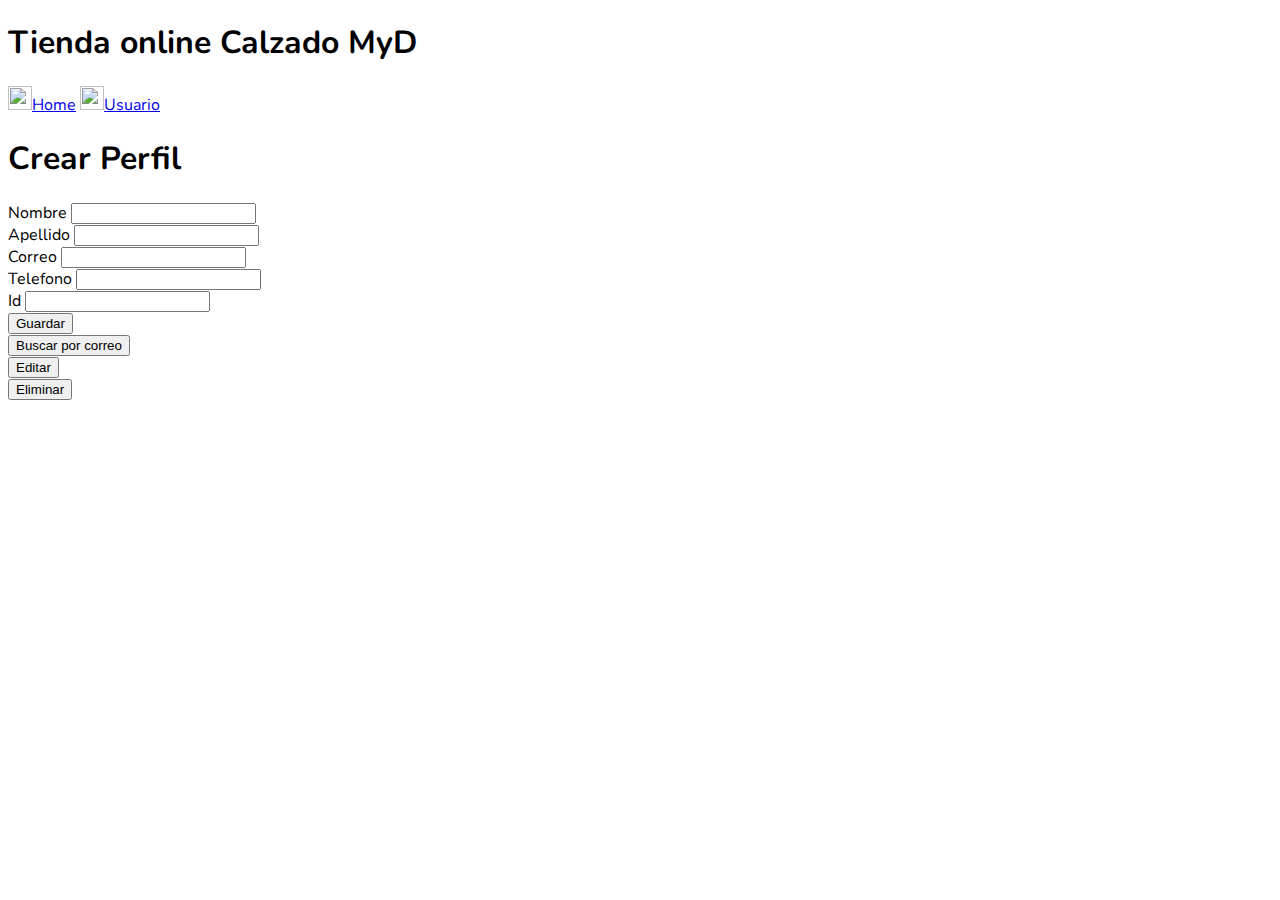
==== usuario.html @ 893866a6 "Load Archivos" ====
<!DOCTYPE html>
<html lang="es">

<head>
    <meta charset="UTF-8">
    <meta http-equiv="X-UA-Compatible" content="IE=edge">
    <meta name="viewport" content="width=device-width, initial-scale=1.0">
    <title>Calzado MyD</title>
    <link rel="stylesheet" type="text/css" href="//fonts.googleapis.com/css?family=Nunito" />
    <link rel="stylesheet" href="./styles/styles.css">
</head>

<body id="home">
    <header>
        <div>
            <h1>Tienda online Calzado MyD</h1>
        </div>
    </header>
<div>
        <nav class="menu">
            <div class="container-fluid">
                <a class="nav-link active" aria-current="page" href="index.html" tabindex="-1">
                    <img class="icono-activo-home" src="https://image.flaticon.com/icons/png/512/61/61426.png" alt="" width="24" height="24">Home</a>
                <a class="nav-link" aria-current="page" href="usuario.html" tabindex="-1">
                    <img src="https://i.ibb.co/3RMCBkL/Component-2.png" alt="" width="24" height="24">Usuario
                </a>
            </div>
        </nav>
    </div> 

    <main>
        <div class="div-usuario">
            <div class="row usuario">
                    <h1 class="Headline1">Crear Perfil</h1>
                <div class="col datos">

                </div>
            </div>
            <form id="formulario">
                <div class="campo">
                    <label for="name" class="form-label body1Regular label-edit">Nombre</label>
                    <input id="name" name="name" class="ms-1 edit body1Regular form-control" type="text" placeholder="">
                </div>
                <div class="campo">
                    <label for="lastName" class="form-label body1Regular label-edit">Apellido</label>
                    <input id="lastName" name="lastName" class="ms-1 edit body1Regular form-control" type="text" placeholder="">
                </div>
                <div class="campo">
                    <label for="email" class="form-label body1Regular label-edit">Correo</label>
                    <input id="email" name="email" class="ms-1 edit body1Regular form-control" type="text" placeholder="">
                </div>
                <div class="campo">
                    <label for="name" class="form-label body1Regular label-edit">Telefono</label>
                    <input id="name" name="number" class=" type="text" placeholder="">
                </div>
                <div class="campo">
                    <label id="label-edit" for="id" class="form-label body1Regular label-edit">Id</label>
                    <input id="id" name="id" class="ms-1 edit body1Regular form-control" type="text" placeholder="" readonly>
                </div>
                <div class="">
                    <button id="btnGuardar" type="submit" class="btn btn-secondary buttom guardar-cambios">Guardar</button>
                </div>
                <div class="">
                    <button id="btnCorreo" type="button" class="btn btn-secondary buttom guardar-cambios">Buscar por correo</button>
                </div>
                <div class="">
                    <button id="btnEditar" type="button" class="btn btn-secondary buttom guardar-cambios">Editar</button>
                </div>
                <div class="">
                    <button id="btnEliminar" type="button" class="btn btn-secondary buttom guardar-cambios">Eliminar</button>
                </div>
            </form>
        </div>
    </main>
    
    <script src="./scripts/usuarios.js"></script>
</body>
</html>
---- styles/styles.css ----
html{
    font-family: Nunito;
}
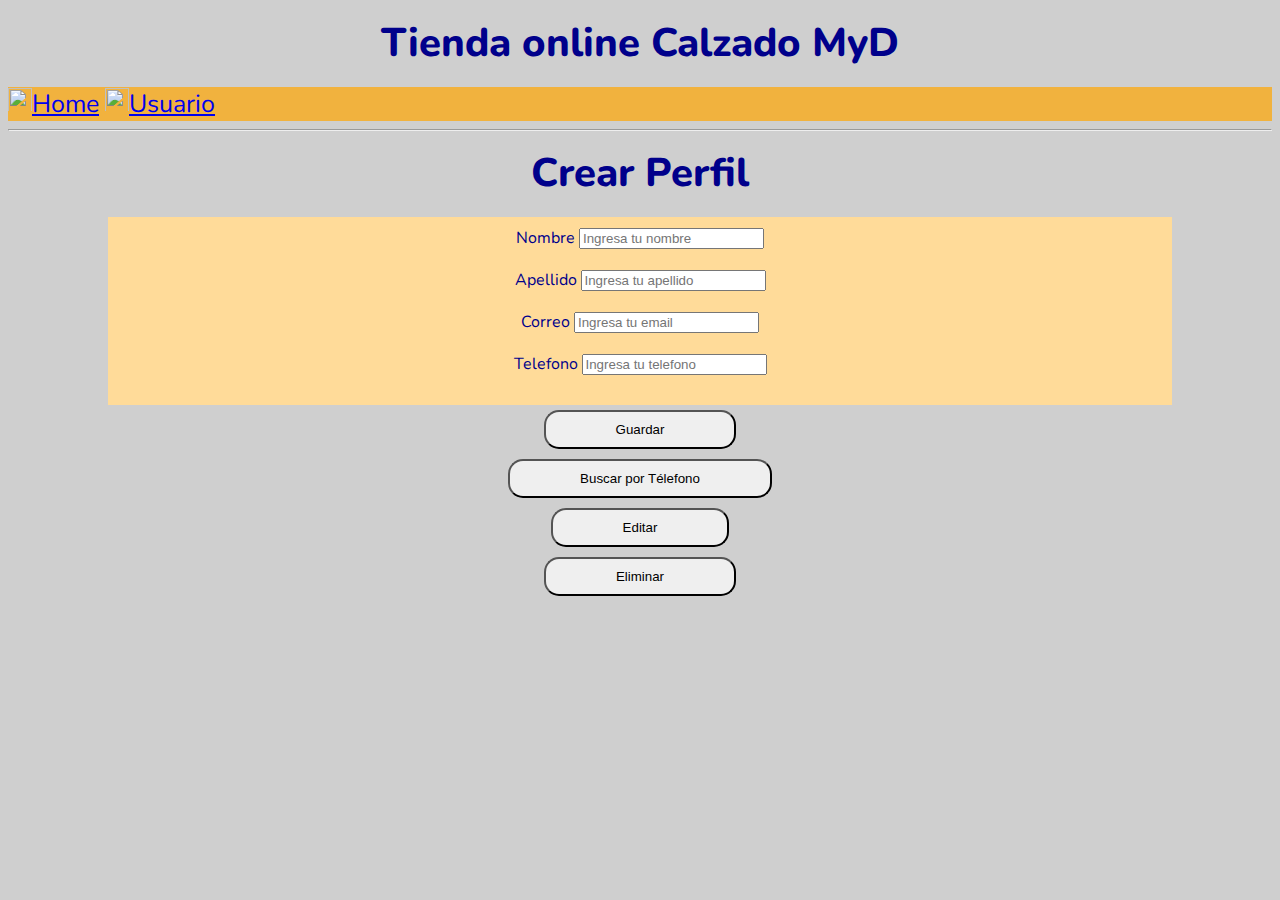
==== commit 6d3d5289: "load Estructura Js" ====
--- a/usuario.html
+++ b/usuario.html
@@ -18,7 +18,7 @@
     </header>
 <div>
         <nav class="menu">
-            <div class="container-fluid">
+            <div">
                 <a class="nav-link active" aria-current="page" href="index.html" tabindex="-1">
                     <img class="icono-activo-home" src="https://image.flaticon.com/icons/png/512/61/61426.png" alt="" width="24" height="24">Home</a>
                 <a class="nav-link" aria-current="page" href="usuario.html" tabindex="-1">
@@ -26,53 +26,54 @@
                 </a>
             </div>
         </nav>
+        <hr>
     </div> 
 
     <main>
         <div class="div-usuario">
             <div class="row usuario">
-                    <h1 class="Headline1">Crear Perfil</h1>
+                    <h1>Crear Perfil</h1>
                 <div class="col datos">
 
                 </div>
             </div>
             <form id="formulario">
                 <div class="campo">
-                    <label for="name" class="form-label body1Regular label-edit">Nombre</label>
-                    <input id="name" name="name" class="ms-1 edit body1Regular form-control" type="text" placeholder="">
+                    <label for="name" >Nombre</label>
+                    <input id="name" name="name"  type="text" placeholder="Ingresa tu nombre">
                 </div>
                 <div class="campo">
-                    <label for="lastName" class="form-label body1Regular label-edit">Apellido</label>
-                    <input id="lastName" name="lastName" class="ms-1 edit body1Regular form-control" type="text" placeholder="">
+                    <label for="lastName" >Apellido</label>
+                    <input id="lastName" name="lastName"  type="text" placeholder="Ingresa tu apellido">
                 </div>
                 <div class="campo">
-                    <label for="email" class="form-label body1Regular label-edit">Correo</label>
-                    <input id="email" name="email" class="ms-1 edit body1Regular form-control" type="text" placeholder="">
+                    <label for="email" >Correo</label>
+                    <input id="email" name="email"  type="text" placeholder="Ingresa tu email">
                 </div>
                 <div class="campo">
-                    <label for="name" class="form-label body1Regular label-edit">Telefono</label>
-                    <input id="name" name="number" class=" type="text" placeholder="">
+                    <label for="name">Telefono</label>
+                    <input id="telefono" name="number"  type="text" placeholder="Ingresa tu telefono">
                 </div>
                 <div class="campo">
-                    <label id="label-edit" for="id" class="form-label body1Regular label-edit">Id</label>
-                    <input id="id" name="id" class="ms-1 edit body1Regular form-control" type="text" placeholder="" readonly>
+                    <label id="label-edit" for="id">Id</label>
+                    <input id="id" name="id"  type="text" placeholder="" readonly>
                 </div>
-                <div class="">
-                    <button id="btnGuardar" type="submit" class="btn btn-secondary buttom guardar-cambios">Guardar</button>
+                <div class="boton">
+                    <button id="btnGuardar" type="submit" class="btn">Guardar</button>
                 </div>
-                <div class="">
-                    <button id="btnCorreo" type="button" class="btn btn-secondary buttom guardar-cambios">Buscar por correo</button>
+                <div class="boton">
+                    <button id="btnTelefono" type="button" class="btn">Buscar por Télefono</button>
                 </div>
-                <div class="">
-                    <button id="btnEditar" type="button" class="btn btn-secondary buttom guardar-cambios">Editar</button>
+                <div class="boton">
+                    <button id="btnEditar" type="button" class="btn">Editar</button>
                 </div>
-                <div class="">
-                    <button id="btnEliminar" type="button" class="btn btn-secondary buttom guardar-cambios">Eliminar</button>
+                <div class="boton">
+                    <button id="btnEliminar" type="button" class="btn">Eliminar</button>
                 </div>
             </form>
         </div>
     </main>
+    <script src="./scripts/usuarios.js"></script>
     
-    <script src="./scripts/usuarios.js"></script>
 </body>
 </html>--- a/styles/styles.css
+++ b/styles/styles.css
@@ -1,3 +1,43 @@
 html{
     font-family: Nunito;
+    background:rgb(207, 207, 207);
+    color:darkblue;
+}
+
+h1{
+    font-weight: 800;
+    font-size: 40px;
+    line-height: 33px;
+    text-align: center;
+}
+
+.campo{
+    background-color:hsl(39, 100%, 80%);
+    text-align: center;
+    padding: 10px;
+    margin-right:100px ;
+    margin-left: 100px;
+}
+
+.boton{
+    text-align: center;
+    padding:5px;
+}
+
+.menu{
+    font-size: 25px;
+    background-color:rgb(241, 178, 62);
+    
+}
+
+.btn{
+    padding:10px;
+    padding-left: 70px;
+    padding-right:70px;
+    border-radius: 15px;
+}
+
+.categoria{
+    display: flex;
+    flex-direction: row;
 }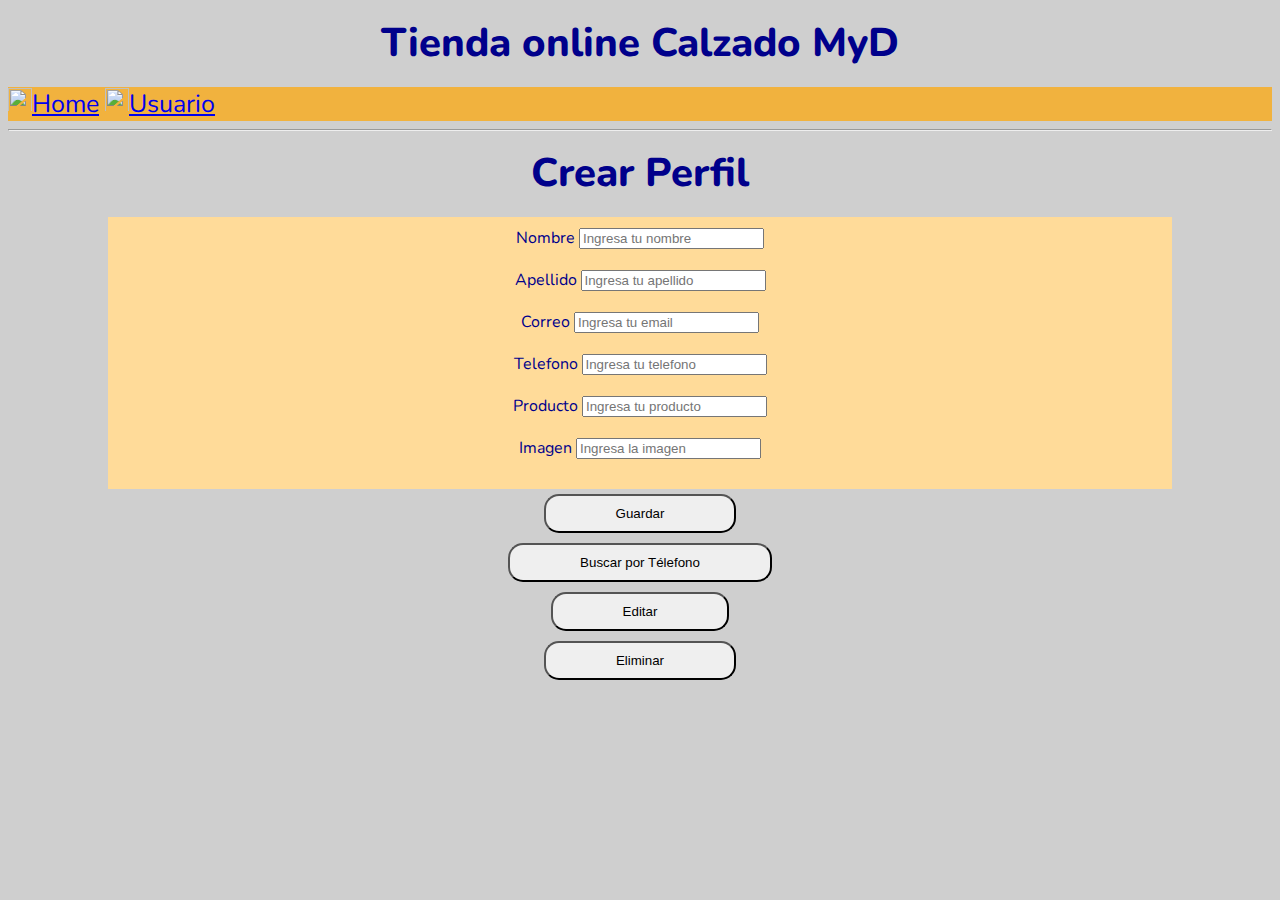
==== commit 5df76d4b: "agg product" ====
--- a/usuario.html
+++ b/usuario.html
@@ -55,6 +55,14 @@
                     <input id="telefono" name="number"  type="text" placeholder="Ingresa tu telefono">
                 </div>
                 <div class="campo">
+                    <label for="name">Producto</label>
+                    <input id="producto" name="product"  type="text" placeholder="Ingresa tu producto">
+                </div>
+                <div class="campo">
+                    <label for="name">Imagen</label>
+                    <input id="img" name="img"  type="text" placeholder="Ingresa la imagen">
+                </div>
+                <div class="campo">
                     <label id="label-edit" for="id">Id</label>
                     <input id="id" name="id"  type="text" placeholder="" readonly>
                 </div>
